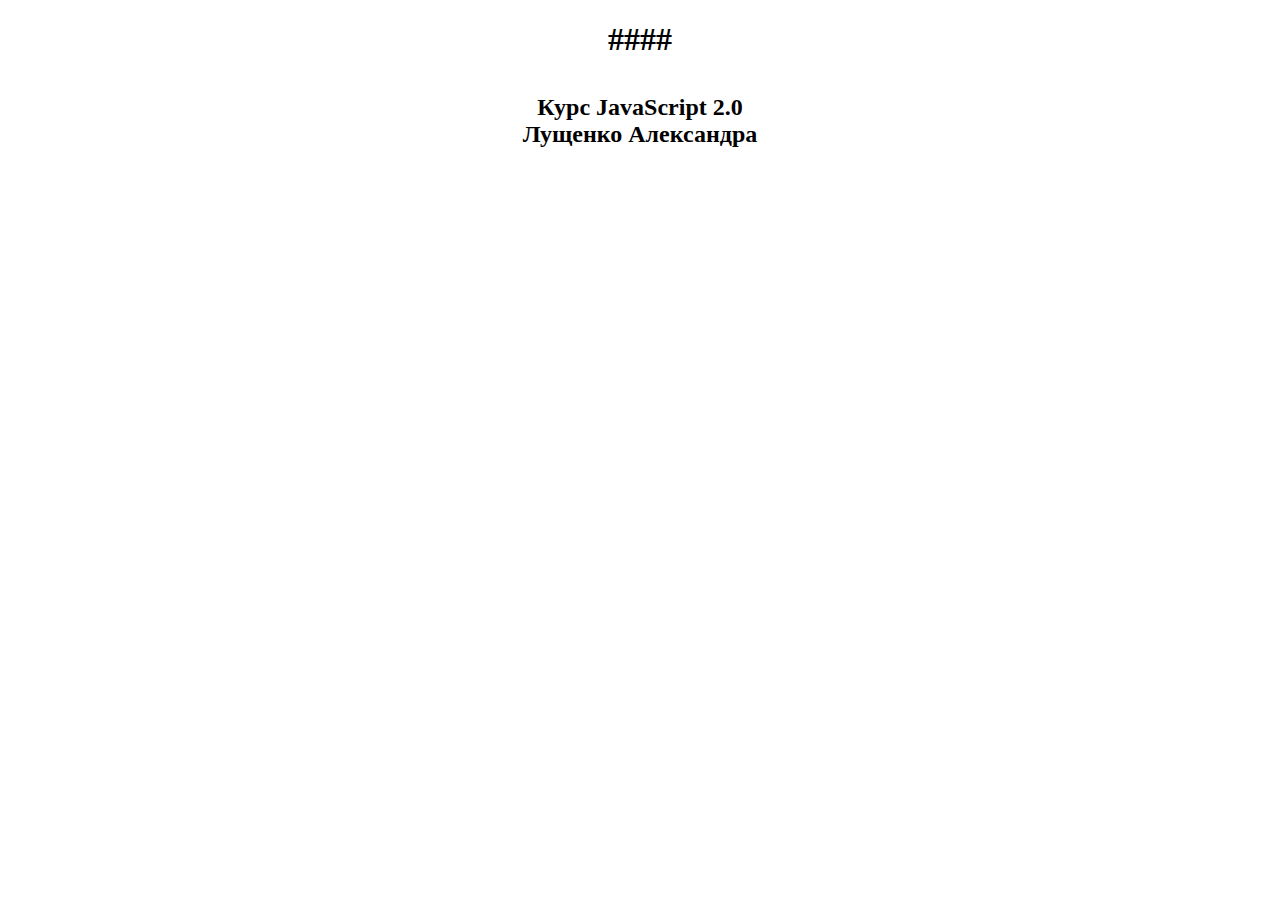
==== 03 Оператор if switch case/index.html @ 816b7b2a "Урок_2" ====
<!DOCTYPE html>
<html lang="ru">
<head>
<meta charset="UTF-8">
  <meta name="viewport" content="width=device-width, initial-scale=1.0">
  <link rel="stylesheet" href="./css/style.css">
  <link rel="shortcut icon" href="./commerce_labels.ico" type="image/x-icon">
  <title> ### </title>
</head>
<body>

  <div class="container">
    <header>
      <h1>####</h1>
      <h2>Курс JavaScript 2.0 <br>Лущенко Александра</h2>
    </header>
  </div>
  
  <script src="./js/script.js"></script>
</body>
</html>
---- 03 Оператор if switch case/css/style.css ----
:root{
  box-sizing: border-box;
}
*,
::before,
::after{
  box-sizing: inherit;
}
body * + *{
  margin-top: 1.5em;
}
.container{
  max-width: 1140px;
  margin: 0 auto;
}
header h1, h2{
  text-align: center;
}
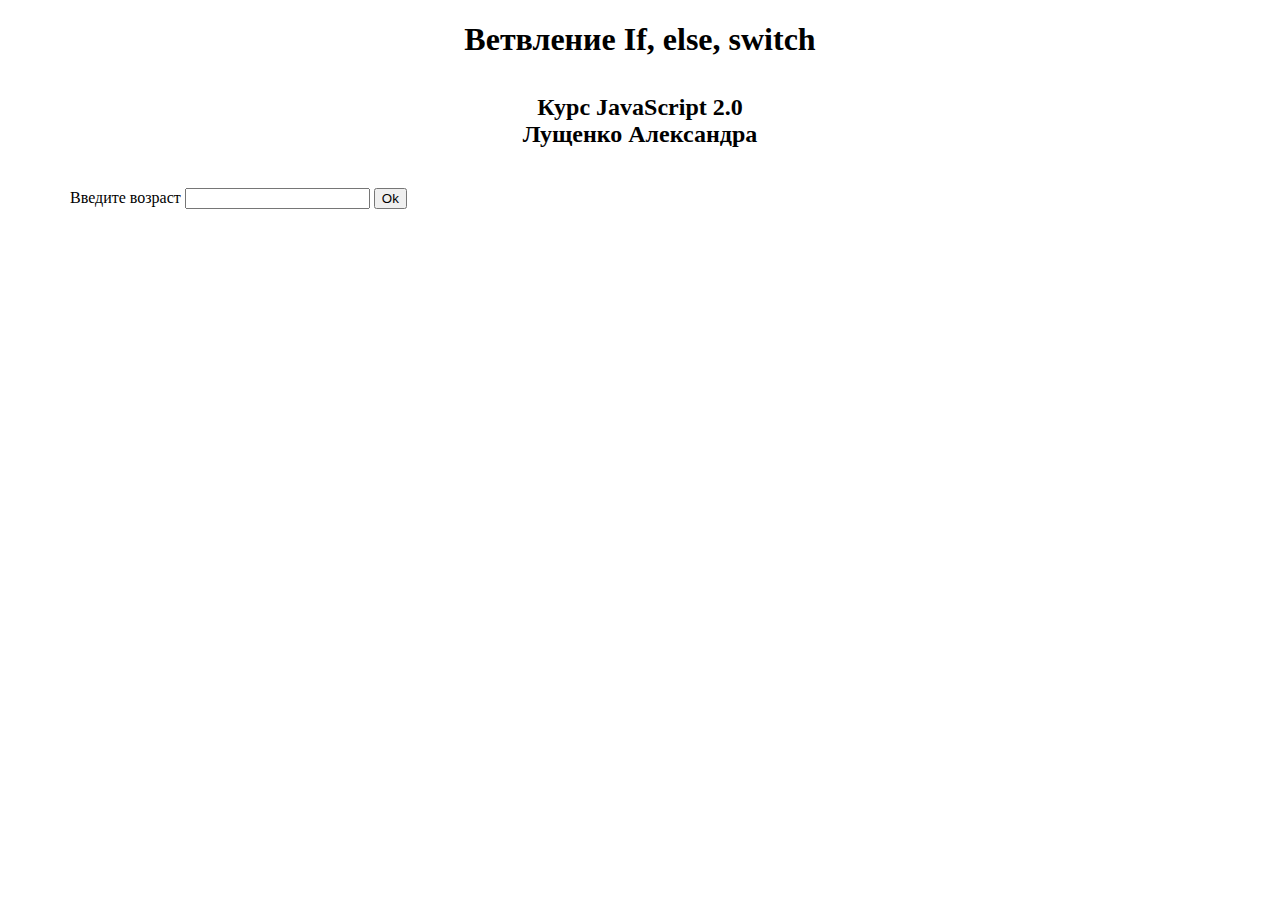
==== commit 38d5d273: "switch if else" ====
--- a/03 Оператор if switch case/index.html
+++ b/03 Оператор if switch case/index.html
@@ -5,15 +5,18 @@
   <meta name="viewport" content="width=device-width, initial-scale=1.0">
   <link rel="stylesheet" href="./css/style.css">
   <link rel="shortcut icon" href="./commerce_labels.ico" type="image/x-icon">
-  <title> ### </title>
+  <title>Ветвление</title>
 </head>
 <body>
 
   <div class="container">
     <header>
-      <h1>####</h1>
+      <h1>Ветвление If, else, switch</h1>
       <h2>Курс JavaScript 2.0 <br>Лущенко Александра</h2>
     </header>
+    <label for="#">Введите возраст</label>
+    <input type="text" class="age">
+    <button>Ok</button>
   </div>
   
   <script src="./js/script.js"></script>
